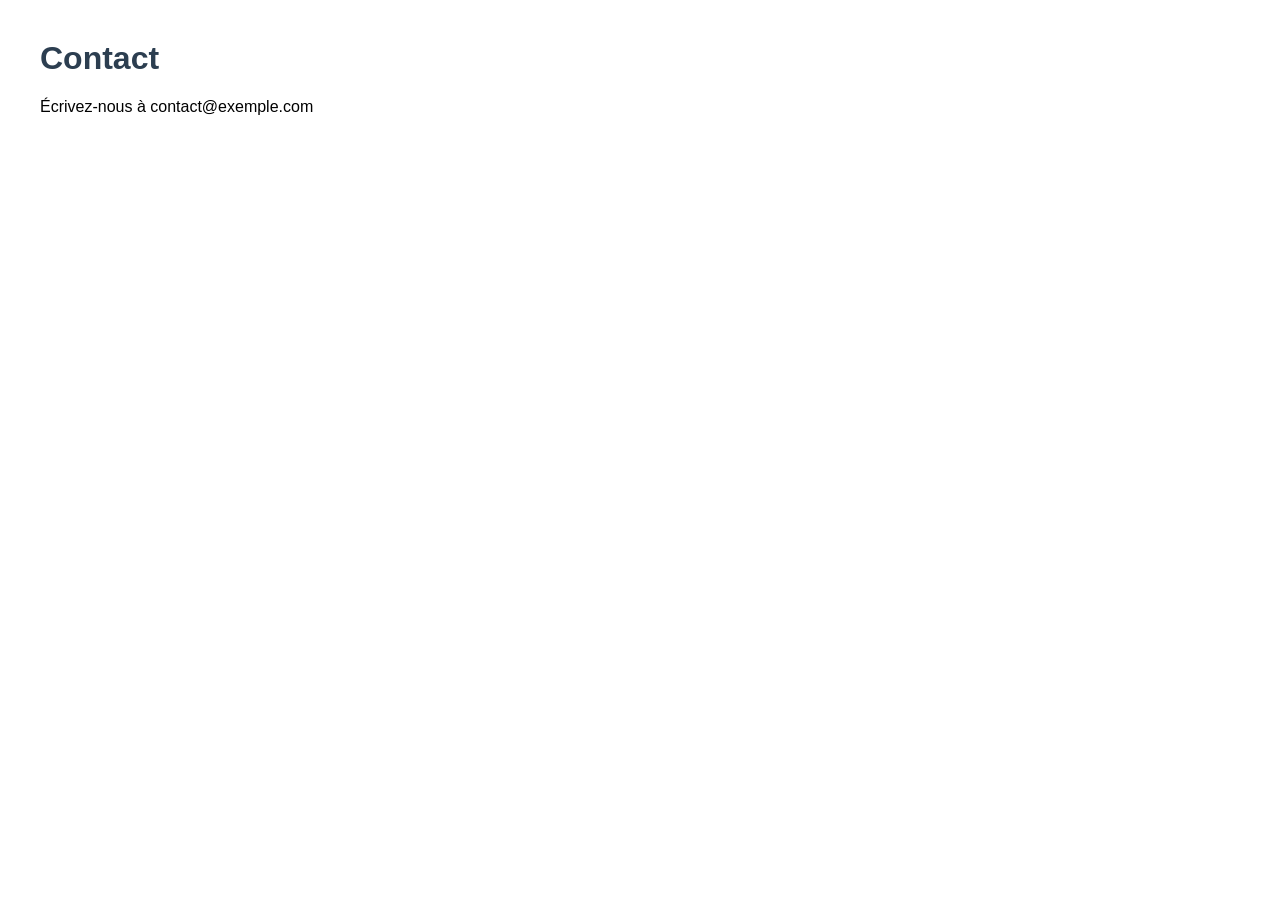
==== contact.html @ 5fe4b314 "Ajout de la page contact" ====
<!DOCTYPE html>
<html lang="fr">
<head>
  <meta charset="UTF-8">
  <title>Contact</title>
  <link rel="stylesheet" href="style.css">
</head>
<body>
  <h1>Contact</h1>
  <p>Écrivez-nous à contact@exemple.com</p>
</body>
</html>
---- style.css ----
body {
  font-family: Arial, sans-serif;
  margin: 40px;
}

h1 {
  color: #2c3e50;
}
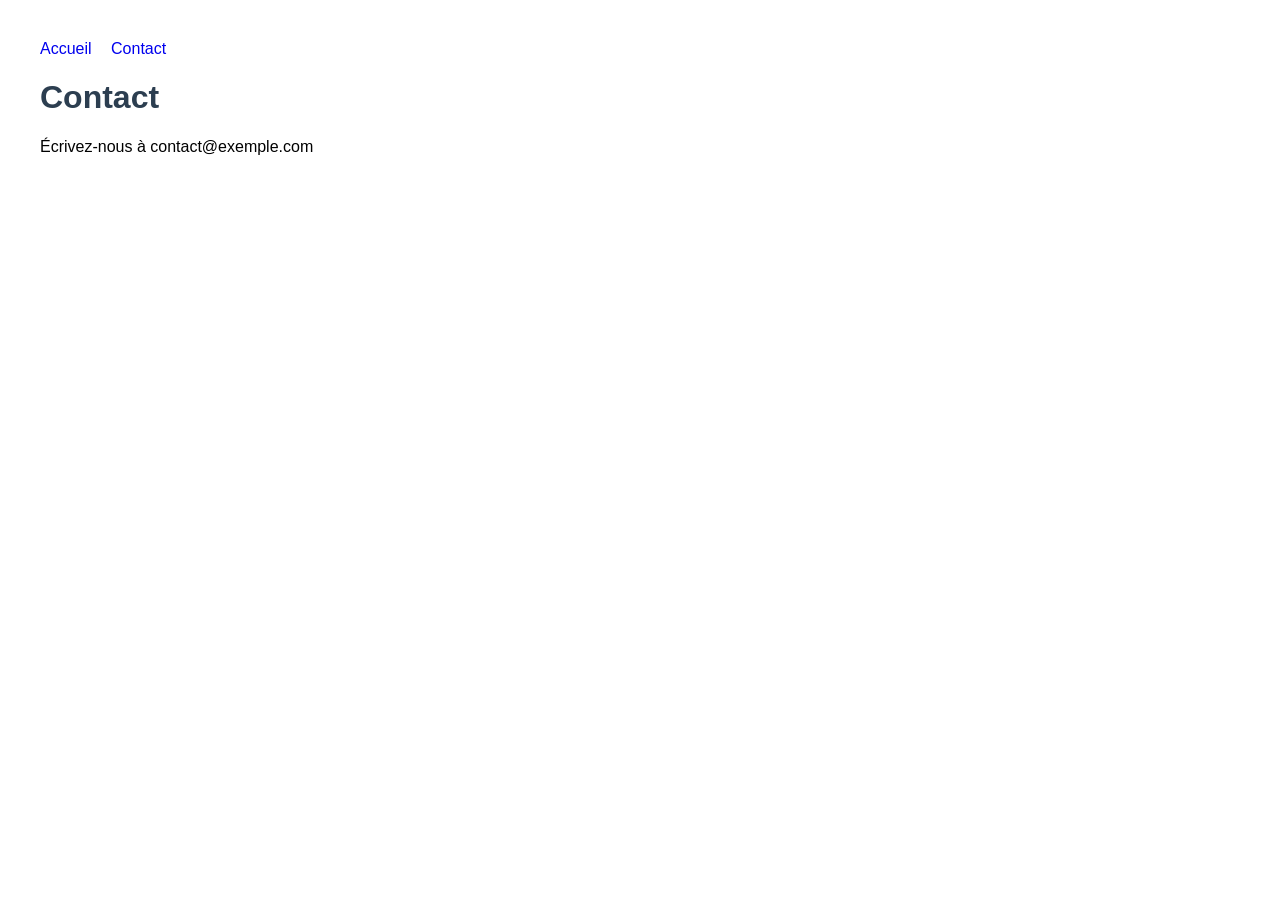
==== commit 75403c92: "Mise en forme du menu de navigation" ====
--- a/contact.html
+++ b/contact.html
@@ -6,6 +6,7 @@
   <link rel="stylesheet" href="style.css">
 </head>
 <body>
+  <nav class="menu"><a href="index.html">Accueil</a> <a href="contact.html">Contact</a></nav>
   <h1>Contact</h1>
   <p>Écrivez-nous à contact@exemple.com</p>
 </body>
--- a/style.css
+++ b/style.css
@@ -6,3 +6,8 @@
 h1 {
   color: #2c3e50;
 }
+
+nav a {
+  margin-right: 15px;
+  text-decoration: none;
+}
